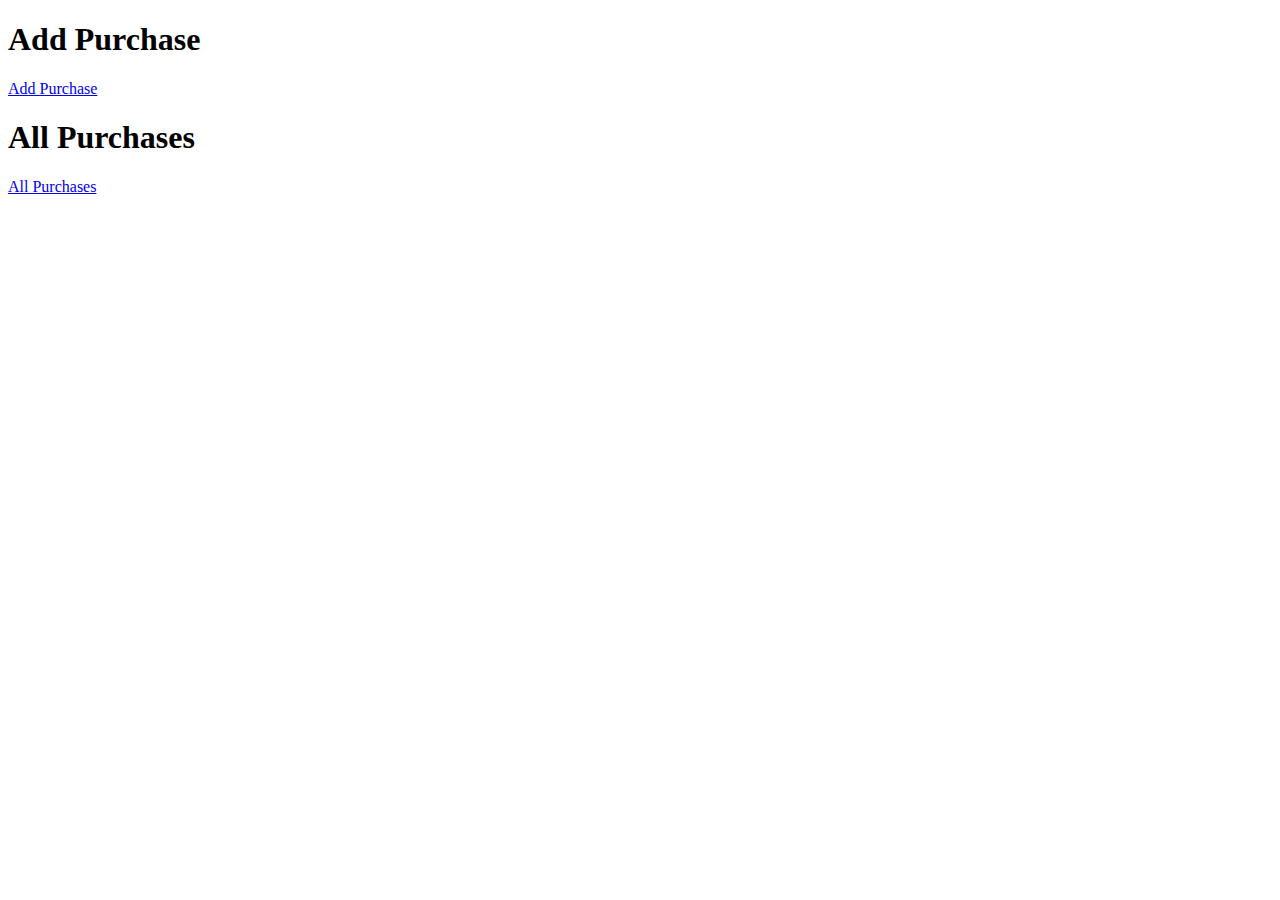
==== Spring_Web_Boot-MVC/src/main/resources/templates/index.html @ 66b8e2cc "Homework_19" ====
<!DOCTYPE HTML>
<html>
<head>

   <title>Заголовок</title>
   <meta http-equiv="Content-Type" content="text/html; charset=UTF-8" />
   <link rel="stylesheet" th:href="@{/style.css}" type="text/css" />
   
</head>
	<body>
	
		<div>
			<h1 class="h1">Add Purchase</h1>
		</div>
	   
	  	<div>
			<a href="/addPurchase" >Add Purchase</a>
		</div>
		
		
		<div>
			<h1 class="h1">All Purchases</h1>
		</div>
	   
	  	<div>
			<a href="/allPurchases" >All Purchases</a>
		</div>
	  
	   
	</body>
</html>
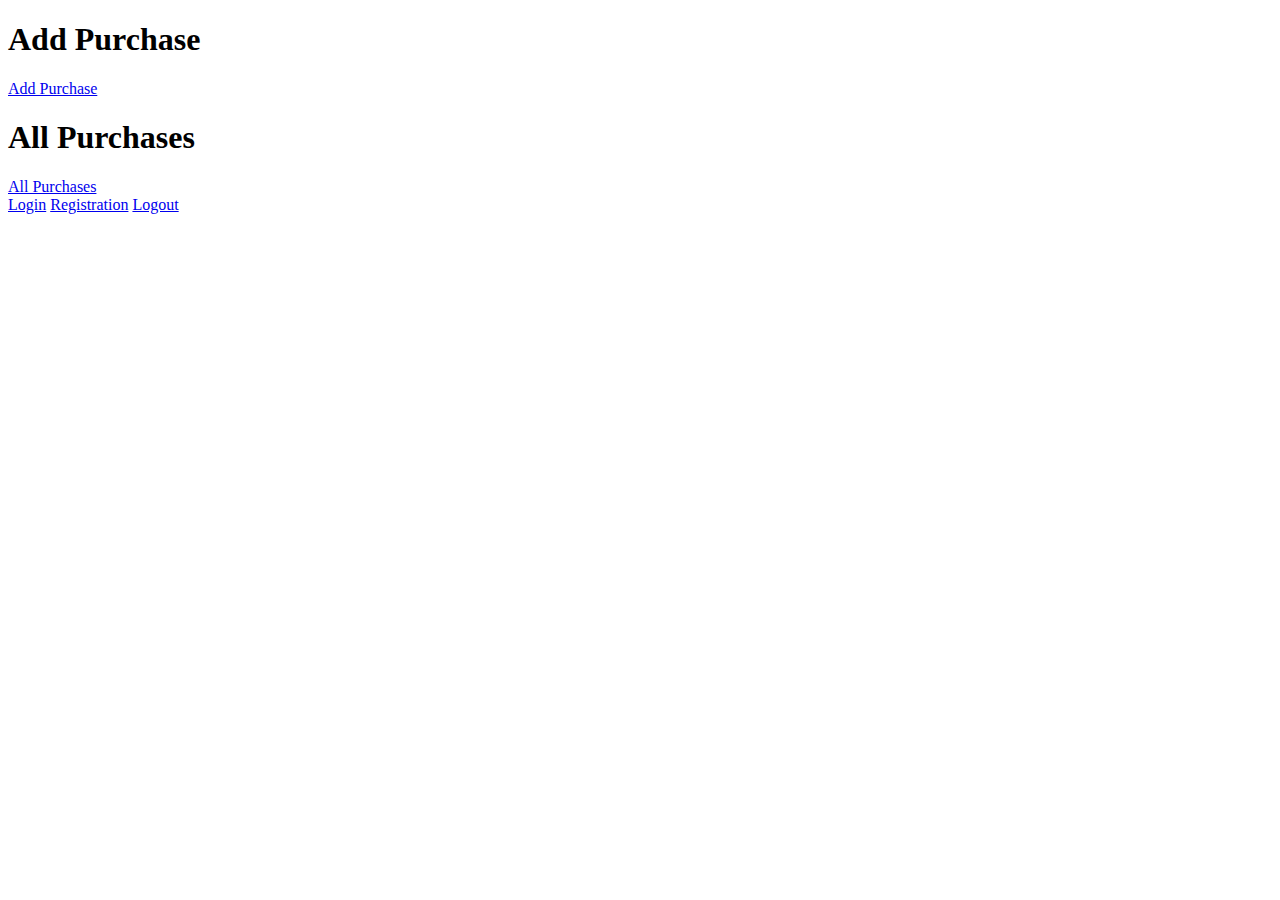
==== commit a06f73c4: "Homework_20" ====
--- a/Spring_Web_Boot-MVC/src/main/resources/templates/index.html
+++ b/Spring_Web_Boot-MVC/src/main/resources/templates/index.html
@@ -25,6 +25,20 @@
 	  	<div>
 			<a href="/allPurchases" >All Purchases</a>
 		</div>
+		
+		
+	   
+	  	<div>
+			<a href="/login" >Login</a>
+		
+			<a href="/registration" >Registration</a>
+			
+			<a href="/logout" >Logout</a>
+		</div>
+		
+		
+	 
+		
 	  
 	   
 	</body>
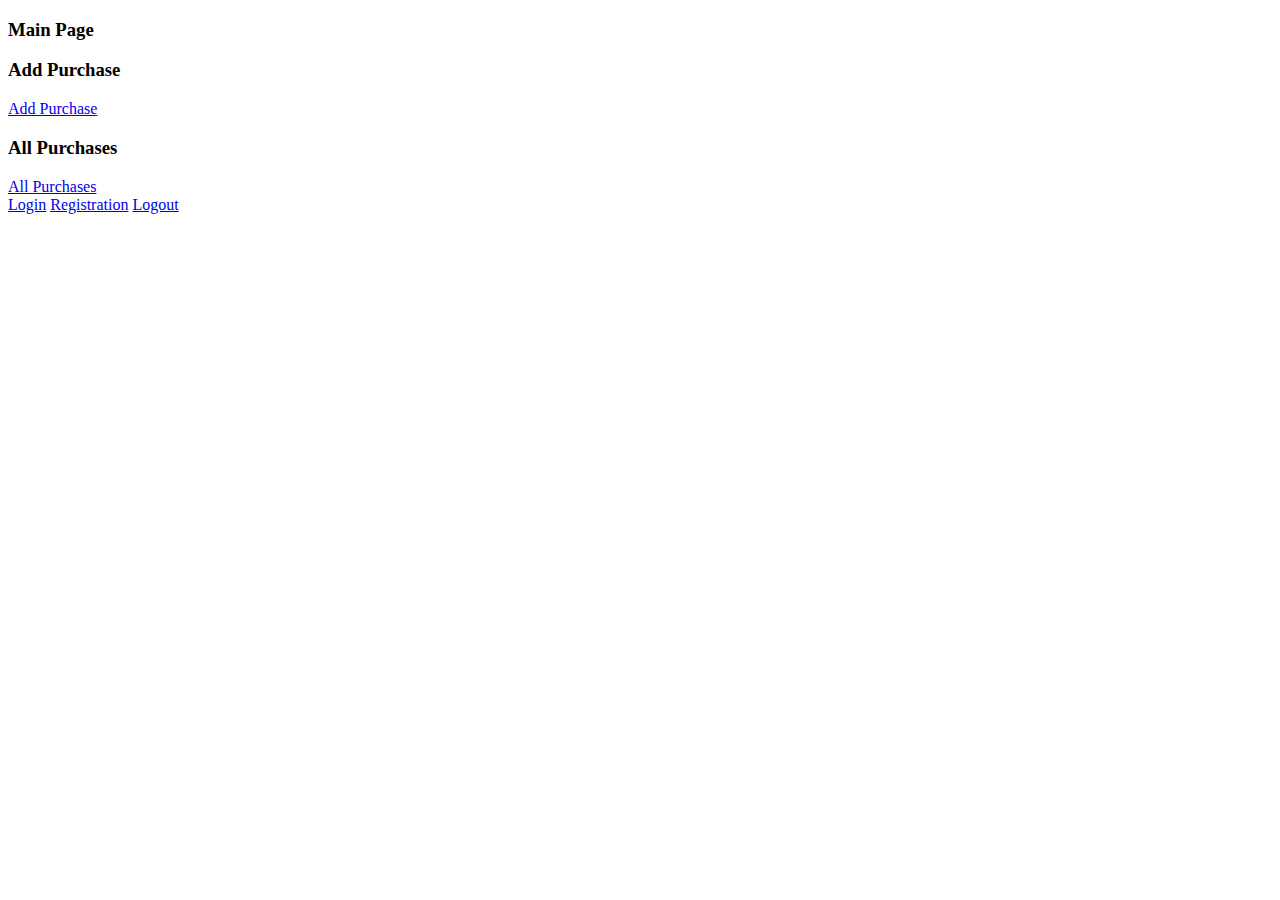
==== commit 0dbcc8cc: "HW_22" ====
--- a/Spring_Web_Boot-MVC/src/main/resources/templates/index.html
+++ b/Spring_Web_Boot-MVC/src/main/resources/templates/index.html
@@ -2,15 +2,17 @@
 <html>
 <head>
 
-   <title>Заголовок</title>
+   <title>Main Page</title>
    <meta http-equiv="Content-Type" content="text/html; charset=UTF-8" />
    <link rel="stylesheet" th:href="@{/style.css}" type="text/css" />
    
 </head>
 	<body>
 	
+		<h3 class="h1">Main Page</h1>
+	
 		<div>
-			<h1 class="h1">Add Purchase</h1>
+			<h3 class="h1">Add Purchase</h1>
 		</div>
 	   
 	  	<div>
@@ -19,7 +21,7 @@
 		
 		
 		<div>
-			<h1 class="h1">All Purchases</h1>
+			<h3 class="h1">All Purchases</h1>
 		</div>
 	   
 	  	<div>
